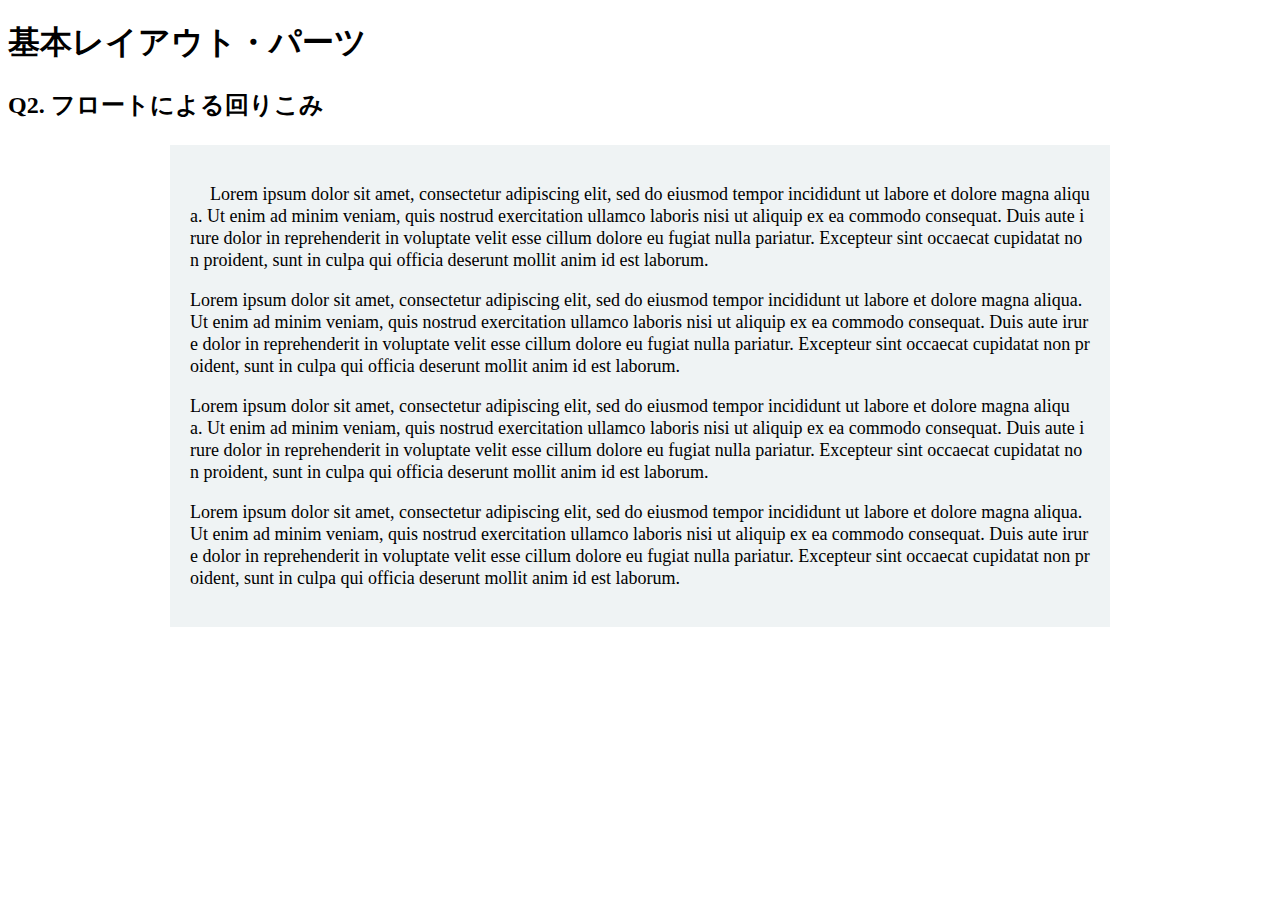
==== layout_parts/q2/index.html @ 96a4cce1 "htmlにタグとクラス名を追加しCSSを書き加えました。" ====
<!DOCTYPE html>
<html>
  <head>
    <meta charset="utf-8">
    <meta http-equiv="X-UA-Compatible" content="IE=edge">
    <meta name="viewport" content="width=device-width, initial-scale=1.0, maximum-scale=1.0, user-scalable=no">
    <meta name="format-detection" content="telephone=no">
    <title>基本レイアウト・パーツ</title>
    <link rel="stylesheet" href="http://gizumo-inc.github.io/sample/front-lesson/layout_parts_new/assets/css/reset.css">
    <link rel="stylesheet" href="http://gizumo-inc.github.io/sample/front-lesson/layout_parts_new/assets/css/base.css">
    <link rel="stylesheet" href="css/style.css">
  </head>
  <body>
    <div class="wrapper">
      <h1 class="title">基本レイアウト・パーツ</h1>
      <h2 class="headline">
        <p class="headline__text">Q2. フロートによる回りこみ</p>
      </h2>
      <div class="box">
        <!-- 回答はクラスq2の要素の中に書いてね -->
        <!-- すでについてるクラスにはstyleを指定しない。styleをつける場合は自分で新たにクラスをつけること -->
        <div class="q2">
          <div class="sheet">
            <div class="top clearfix">
              <img class="photo_left" src="http://gizumo-inc.github.io/sample/front-lesson/layout_parts_new/assets/img/q2/thumb_1.jpg" alt="">
              <p class="sentence">Lorem ipsum dolor sit amet, consectetur adipiscing elit, sed do eiusmod tempor incididunt ut labore et dolore magna aliqua. Ut enim ad minim veniam, quis nostrud exercitation ullamco laboris nisi ut aliquip ex ea commodo consequat. Duis aute irure dolor in reprehenderit in voluptate velit esse cillum dolore eu fugiat nulla pariatur. Excepteur sint occaecat cupidatat non proident, sunt in culpa qui officia deserunt mollit anim id est laborum.</p>
              <p class="sentence">Lorem ipsum dolor sit amet, consectetur adipiscing elit, sed do eiusmod tempor incididunt ut labore et dolore magna aliqua. Ut enim ad minim veniam, quis nostrud exercitation ullamco laboris nisi ut aliquip ex ea commodo consequat. Duis aute irure dolor in reprehenderit in voluptate velit esse cillum dolore eu fugiat nulla pariatur. Excepteur sint occaecat cupidatat non proident, sunt in culpa qui officia deserunt mollit anim id est laborum.</p>
            </div>
            <div class="bottom clearfix">
              <img class="photo_right" src="http://gizumo-inc.github.io/sample/front-lesson/layout_parts_new/assets/img/q2/thumb_2.jpg" alt="">
              <p class="sentence">Lorem ipsum dolor sit amet, consectetur adipiscing elit, sed do eiusmod tempor incididunt ut labore et dolore magna aliqua. Ut enim ad minim veniam, quis nostrud exercitation ullamco laboris nisi ut aliquip ex ea commodo consequat. Duis aute irure dolor in reprehenderit in voluptate velit esse cillum dolore eu fugiat nulla pariatur. Excepteur sint occaecat cupidatat non proident, sunt in culpa qui officia deserunt mollit anim id est laborum.</p>
              <p class="sentence">Lorem ipsum dolor sit amet, consectetur adipiscing elit, sed do eiusmod tempor incididunt ut labore et dolore magna aliqua. Ut enim ad minim veniam, quis nostrud exercitation ullamco laboris nisi ut aliquip ex ea commodo consequat. Duis aute irure dolor in reprehenderit in voluptate velit esse cillum dolore eu fugiat nulla pariatur. Excepteur sint occaecat cupidatat non proident, sunt in culpa qui officia deserunt mollit anim id est laborum.</p>
            </div>
          </div>
        </div>
        <!-- 回答はクラスq2の要素の中に書いてね -->
      </div>
    </div>
  </body>
</html>
---- layout_parts/q2/css/style.css ----
@charset "UTF-8";

/* 回答はここに書いてね */

.clearfix::after {
  content: "";
  display: block;
  clear: both;
}

.sheet {
  margin: 0 auto;
  width: 940px;
  box-sizing: border-box;
  background-color: #eff3f4;
  padding: 20px;
}

.photo_left {
  float: left;
  margin-right: 20px;
  margin-bottom: 10px;
}

.photo_right {
  margin-left: 20px;
  margin-bottom: 10px;
  float: right;
}

.sentence {
  font-size: 18px;
  line-height: 22px;
  word-break: break-all;
}

/* 回答はここに書いてね */
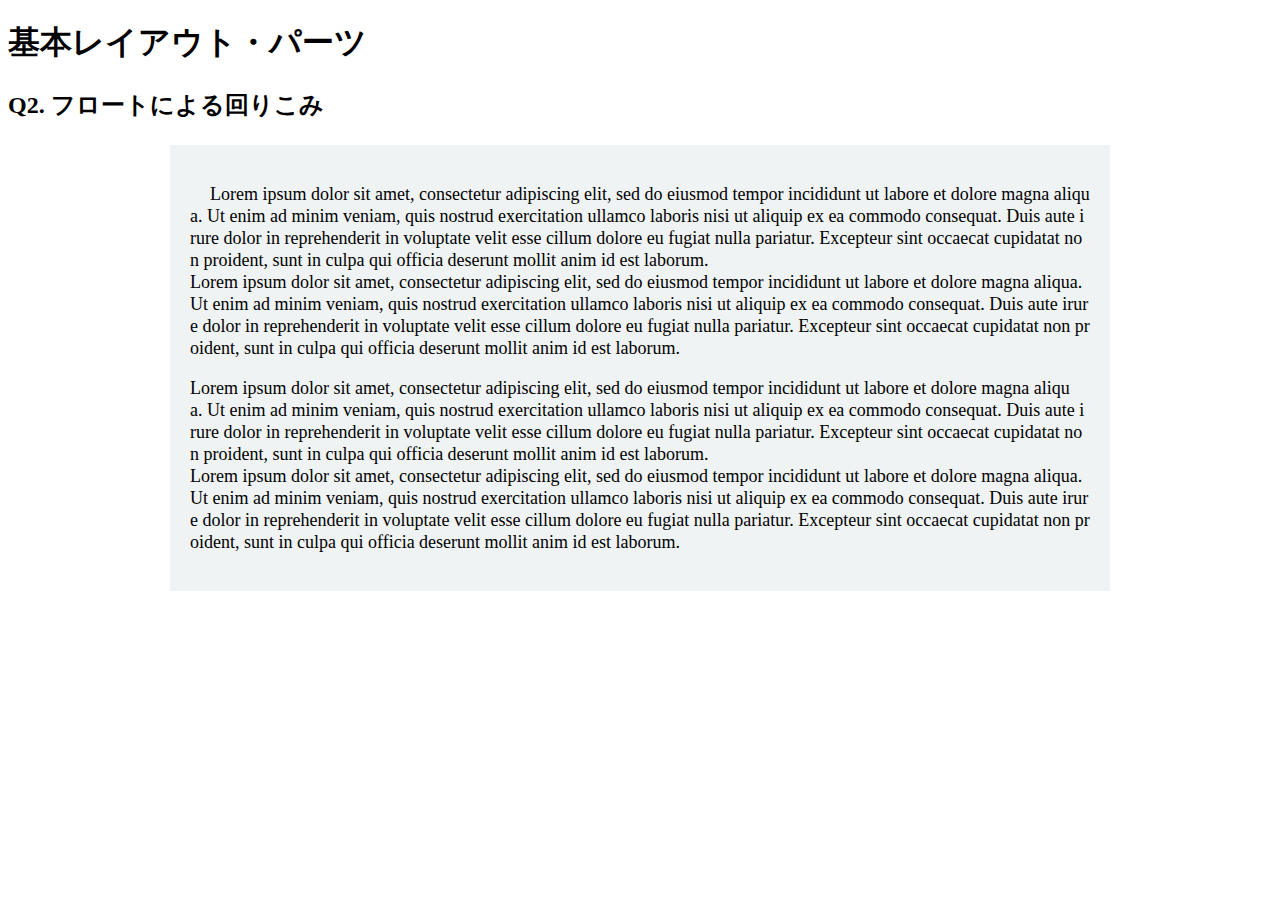
==== commit 0b0b293d: "レイアウトパーツ修正箇所を修正しました。" ====
--- a/layout_parts/q2/index.html
+++ b/layout_parts/q2/index.html
@@ -23,13 +23,11 @@
           <div class="sheet">
             <div class="top clearfix">
               <img class="photo_left" src="http://gizumo-inc.github.io/sample/front-lesson/layout_parts_new/assets/img/q2/thumb_1.jpg" alt="">
-              <p class="sentence">Lorem ipsum dolor sit amet, consectetur adipiscing elit, sed do eiusmod tempor incididunt ut labore et dolore magna aliqua. Ut enim ad minim veniam, quis nostrud exercitation ullamco laboris nisi ut aliquip ex ea commodo consequat. Duis aute irure dolor in reprehenderit in voluptate velit esse cillum dolore eu fugiat nulla pariatur. Excepteur sint occaecat cupidatat non proident, sunt in culpa qui officia deserunt mollit anim id est laborum.</p>
-              <p class="sentence">Lorem ipsum dolor sit amet, consectetur adipiscing elit, sed do eiusmod tempor incididunt ut labore et dolore magna aliqua. Ut enim ad minim veniam, quis nostrud exercitation ullamco laboris nisi ut aliquip ex ea commodo consequat. Duis aute irure dolor in reprehenderit in voluptate velit esse cillum dolore eu fugiat nulla pariatur. Excepteur sint occaecat cupidatat non proident, sunt in culpa qui officia deserunt mollit anim id est laborum.</p>
+              <p class="sentence">Lorem ipsum dolor sit amet, consectetur adipiscing elit, sed do eiusmod tempor incididunt ut labore et dolore magna aliqua. Ut enim ad minim veniam, quis nostrud exercitation ullamco laboris nisi ut aliquip ex ea commodo consequat. Duis aute irure dolor in reprehenderit in voluptate velit esse cillum dolore eu fugiat nulla pariatur. Excepteur sint occaecat cupidatat non proident, sunt in culpa qui officia deserunt mollit anim id est laborum.<br>Lorem ipsum dolor sit amet, consectetur adipiscing elit, sed do eiusmod tempor incididunt ut labore et dolore magna aliqua. Ut enim ad minim veniam, quis nostrud exercitation ullamco laboris nisi ut aliquip ex ea commodo consequat. Duis aute irure dolor in reprehenderit in voluptate velit esse cillum dolore eu fugiat nulla pariatur. Excepteur sint occaecat cupidatat non proident, sunt in culpa qui officia deserunt mollit anim id est laborum.</p>
             </div>
             <div class="bottom clearfix">
               <img class="photo_right" src="http://gizumo-inc.github.io/sample/front-lesson/layout_parts_new/assets/img/q2/thumb_2.jpg" alt="">
-              <p class="sentence">Lorem ipsum dolor sit amet, consectetur adipiscing elit, sed do eiusmod tempor incididunt ut labore et dolore magna aliqua. Ut enim ad minim veniam, quis nostrud exercitation ullamco laboris nisi ut aliquip ex ea commodo consequat. Duis aute irure dolor in reprehenderit in voluptate velit esse cillum dolore eu fugiat nulla pariatur. Excepteur sint occaecat cupidatat non proident, sunt in culpa qui officia deserunt mollit anim id est laborum.</p>
-              <p class="sentence">Lorem ipsum dolor sit amet, consectetur adipiscing elit, sed do eiusmod tempor incididunt ut labore et dolore magna aliqua. Ut enim ad minim veniam, quis nostrud exercitation ullamco laboris nisi ut aliquip ex ea commodo consequat. Duis aute irure dolor in reprehenderit in voluptate velit esse cillum dolore eu fugiat nulla pariatur. Excepteur sint occaecat cupidatat non proident, sunt in culpa qui officia deserunt mollit anim id est laborum.</p>
+              <p class="sentence">Lorem ipsum dolor sit amet, consectetur adipiscing elit, sed do eiusmod tempor incididunt ut labore et dolore magna aliqua. Ut enim ad minim veniam, quis nostrud exercitation ullamco laboris nisi ut aliquip ex ea commodo consequat. Duis aute irure dolor in reprehenderit in voluptate velit esse cillum dolore eu fugiat nulla pariatur. Excepteur sint occaecat cupidatat non proident, sunt in culpa qui officia deserunt mollit anim id est laborum.<br>Lorem ipsum dolor sit amet, consectetur adipiscing elit, sed do eiusmod tempor incididunt ut labore et dolore magna aliqua. Ut enim ad minim veniam, quis nostrud exercitation ullamco laboris nisi ut aliquip ex ea commodo consequat. Duis aute irure dolor in reprehenderit in voluptate velit esse cillum dolore eu fugiat nulla pariatur. Excepteur sint occaecat cupidatat non proident, sunt in culpa qui officia deserunt mollit anim id est laborum.</p>
             </div>
           </div>
         </div>
